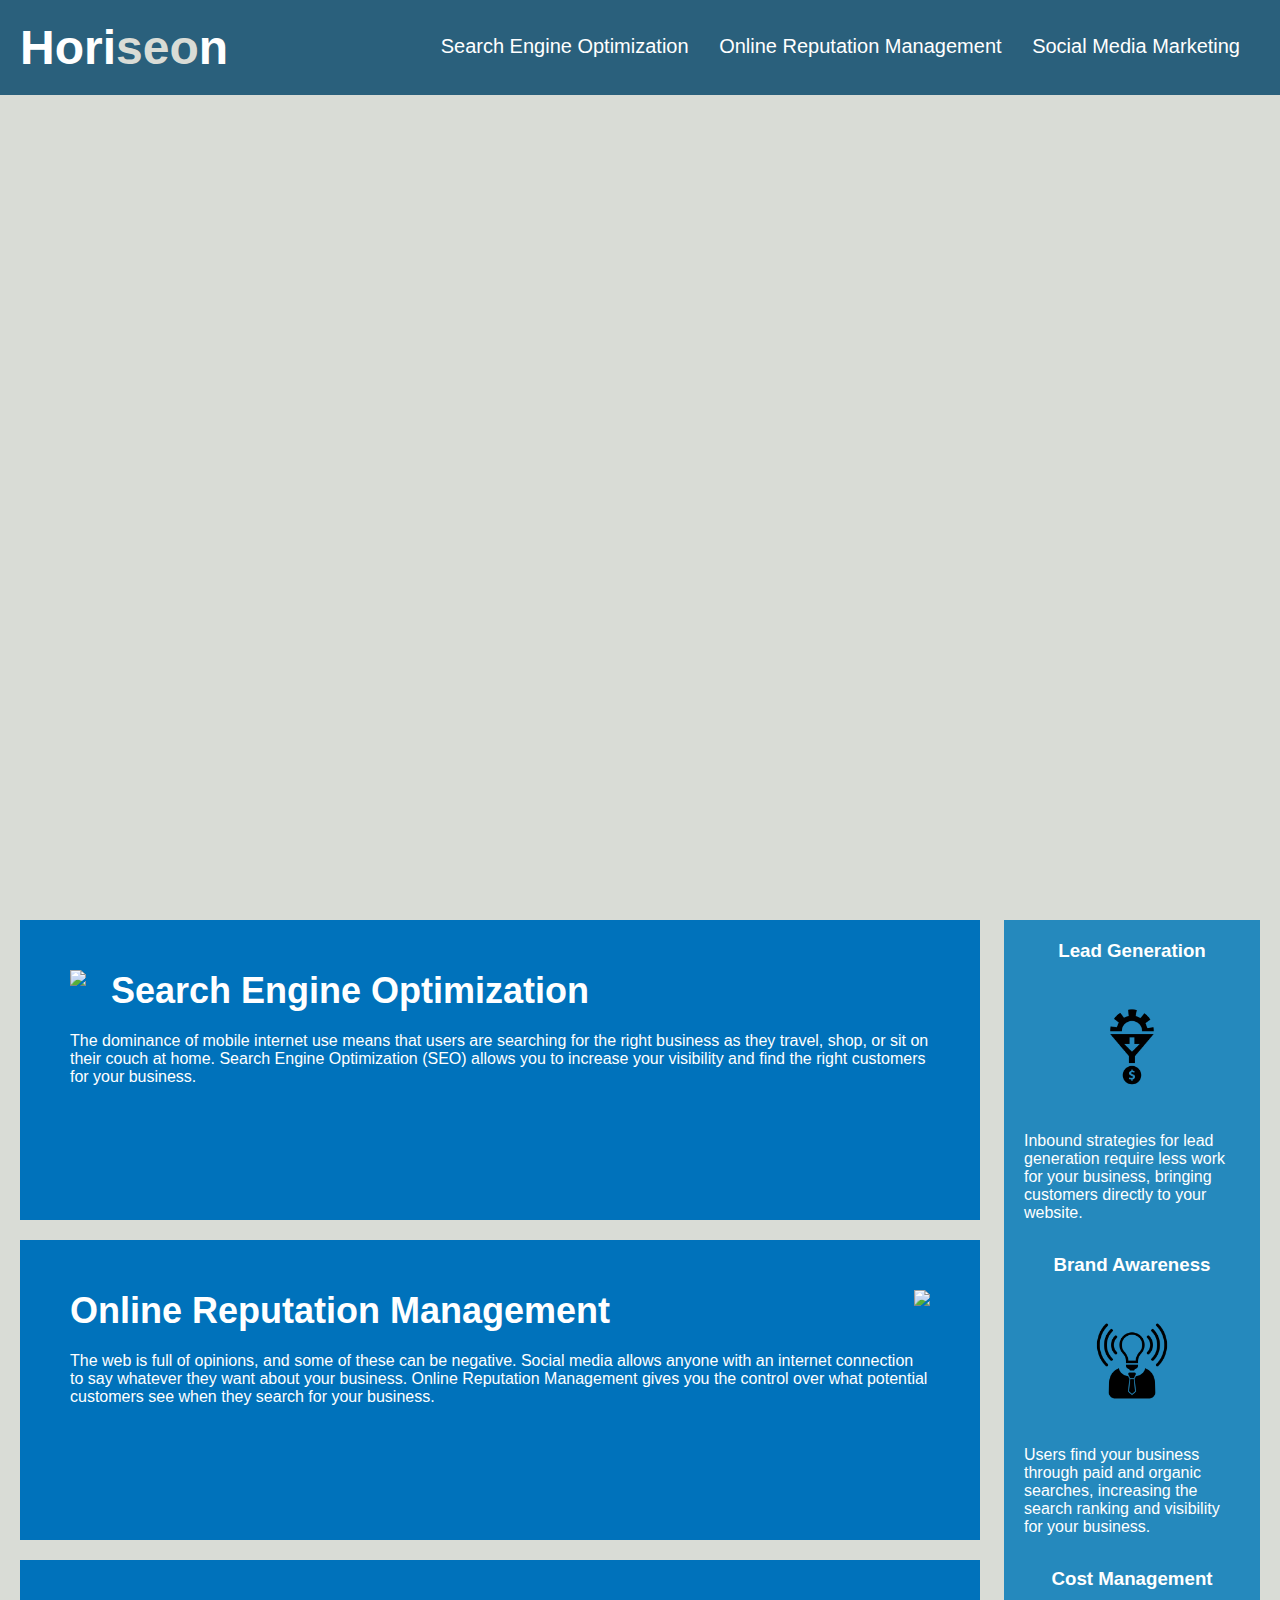
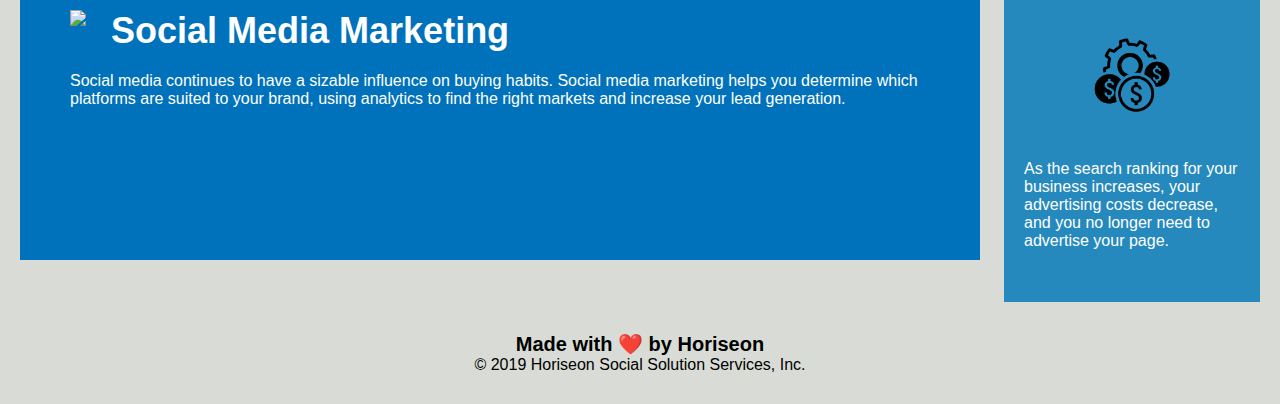
==== starter/index.html @ 7b311a81 "challenge-01-starter-code" ====
<!DOCTYPE html>
<html lang="en-gb">

<head>
    <meta charset="UTF-8" />
    <link rel="stylesheet" href="./assets/css/style.css">
    <title>website</title>
</head>

<body>
    <div class="header">
        <h1>Hori<span class="seo">seo</span>n</h1>
        <div>
            <ul>
                <li>
                    <a href="#search-engine-optimization">Search Engine Optimization</a>
                </li>
                <li>
                    <a href="#online-reputation-management">Online Reputation Management</a>
                </li>
                <li>
                    <a href="#social-media-marketing">Social Media Marketing</a>
                </li>
            </ul>
        </div>
    </div>
    <div class="hero"></div>
    <div class="content">
        <div class="search-engine-optimization">
            <img src="./assets/images/search-engine-optimization.jpg" class="float-left" />
            <h2>Search Engine Optimization</h2>
            <p>
                The dominance of mobile internet use means that users are searching for the right business as they travel, shop, or sit on their couch at home. Search Engine Optimization (SEO) allows you to increase your visibility and find the right customers for your business.
            </p>
        </div>
        <div id="online-reputation-management" class="online-reputation-management">
            <img src="./assets/images/online-reputation-management.jpg" class="float-right" />
            <h2>Online Reputation Management</h2>
            <p>
                The web is full of opinions, and some of these can be negative. Social media allows anyone with an internet connection to say whatever they want about your business. Online Reputation Management gives you the control over what potential customers see when they search for your business.
            </p>
        </div>
        <div id="social-media-marketing" class="social-media-marketing">
            <img src="./assets/images/social-media-marketing.jpg" class="float-left" />
            <h2>Social Media Marketing</h2>
            <p>
                Social media continues to have a sizable influence on buying habits. Social media marketing helps you determine which platforms are suited to your brand, using analytics to find the right markets and increase your lead generation.
            </p>
        </div>
    </div>
    <div class="benefits">
        <div class="benefit-lead">
            <h3>Lead Generation</h3>
            <img src="./assets/images/lead-generation.png" />
            <p>
                Inbound strategies for lead generation require less work for your business, bringing customers directly to your website.
            </p>
        </div>
        <div class="benefit-brand">
            <h3>Brand Awareness</h3>
            <img src="./assets/images/brand-awareness.png" />
            <p>
                Users find your business through paid and organic searches, increasing the search ranking and visibility for your business.
            </p>
        </div>
        <div class="benefit-cost">
            <h3>Cost Management</h3>
            <img src="./assets/images/cost-management.png"></img>
            <p>
                As the search ranking for your business increases, your advertising costs decrease, and you no longer need to advertise your page.
            </p>
        </div>
    </div>
    <div class="footer">
        <h2>Made with ❤️️ by Horiseon</h2>
        <p>
            &copy; 2019 Horiseon Social Solution Services, Inc.
        </p>
    </div>
</body>

</html>
---- starter/assets/css/style.css ----
* {
    box-sizing: border-box;
    padding: 0;
    margin: 0;
}

body {
    background-color: #d9dcd6;
}

.header {
    padding: 20px;
    font-family: 'Trebuchet MS', 'Lucida Sans Unicode', 'Lucida Grande', 'Lucida Sans', Arial, sans-serif;
    background-color: #2a607c;
    color: #ffffff;
}

.header h1 {
    display: inline-block;
    font-size: 48px;
}

.header h1 .seo {
    color: #d9dcd6;
}

.header div {
    padding-top: 15px;
    margin-right: 20px;
    float: right;
    font-family: 'Gill Sans', 'Gill Sans MT', Calibri, 'Trebuchet MS', sans-serif;
    font-size: 20px;
}

.header div ul {
    list-style-type: none;
}

.header div ul li {
    display: inline-block;
    margin-left: 25px;
}

a {
    color: #ffffff;
    text-decoration: none;
}

p {
    font-size: 16px;
}

.hero {
    height: 800px;
    width: 100%;
    margin-bottom: 25px;
    background-image: url("../images/digital-marketing-meeting.jpg");
    background-size: cover;
    background-position: center;
}

.float-left {
    float: left;
    margin-right: 25px;
}

.float-right {
    float: right;
    margin-left: 25px;
}

.content {
    width: 75%;
    display: inline-block;
    margin-left: 20px;
}

.benefits {
    margin-right: 20px;
    padding: 20px;
    clear: both;
    float: right;
    width: 20%;
    height: 100%;
    font-family: 'Gill Sans', 'Gill Sans MT', Calibri, 'Trebuchet MS', sans-serif;
    background-color: #2589bd;
}

.benefit-lead {
    margin-bottom: 32px;
    color: #ffffff;
}

.benefit-brand {
    margin-bottom: 32px;
    color: #ffffff;
}

.benefit-cost {
    margin-bottom: 32px;
    color: #ffffff;
}

.benefit-lead h3 {
    margin-bottom: 10px;
    text-align: center;
}

.benefit-brand h3 {
    margin-bottom: 10px;
    text-align: center;
}

.benefit-cost h3 {
    margin-bottom: 10px;
    text-align: center;
}

.benefit-lead img {
    display: block;
    margin: 10px auto;
    max-width: 150px;
}

.benefit-brand img {
    display: block;
    margin: 10px auto;
    max-width: 150px;
}

.benefit-cost img {
    display: block;
    margin: 10px auto;
    max-width: 150px;
}

.search-engine-optimization {
    margin-bottom: 20px;
    padding: 50px;
    height: 300px;
    font-family: 'Gill Sans', 'Gill Sans MT', Calibri, 'Trebuchet MS', sans-serif;
    background-color: #0072bb;
    color: #ffffff;
}

.online-reputation-management {
    margin-bottom: 20px;
    padding: 50px;
    height: 300px;
    font-family: 'Gill Sans', 'Gill Sans MT', Calibri, 'Trebuchet MS', sans-serif;
    background-color: #0072bb;
    color: #ffffff;
}

.social-media-marketing {
    margin-bottom: 20px;
    padding: 50px;
    height: 300px;
    font-family: 'Gill Sans', 'Gill Sans MT', Calibri, 'Trebuchet MS', sans-serif;
    background-color: #0072bb;
    color: #ffffff;
}

.search-engine-optimization img {
    max-height: 200px;
}

.online-reputation-management img {
    max-height: 200px;
}

.social-media-marketing img {
    max-height: 200px;
}

.search-engine-optimization h2 {
    margin-bottom: 20px;
    font-size: 36px;
}

.online-reputation-management h2 {
    margin-bottom: 20px;
    font-size: 36px;
}

.social-media-marketing h2 {
    margin-bottom: 20px;
    font-size: 36px;
}

.footer {
    padding: 30px;
    clear: both;
    font-family: 'Trebuchet MS', 'Lucida Sans Unicode', 'Lucida Grande', 'Lucida Sans', Arial, sans-serif;
    text-align: center;
}

.footer h2 {
    font-size: 20px;
}
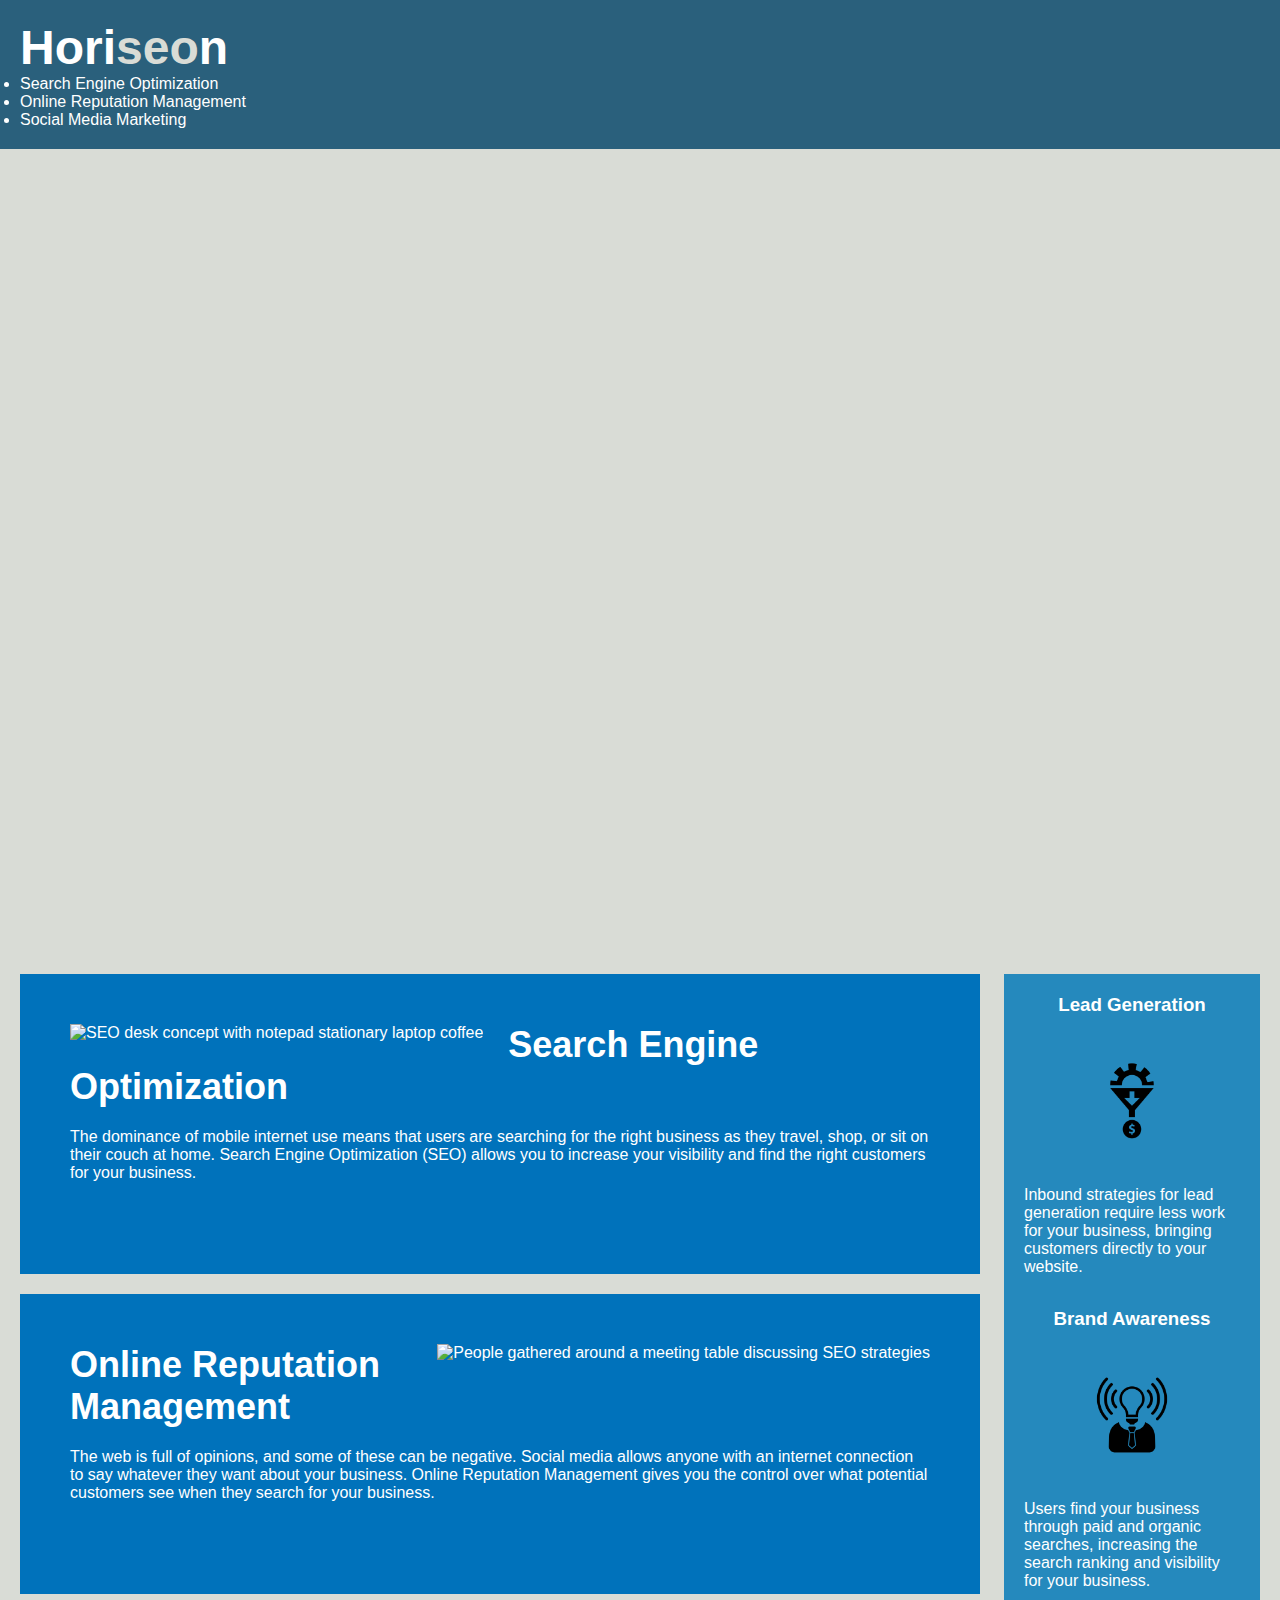
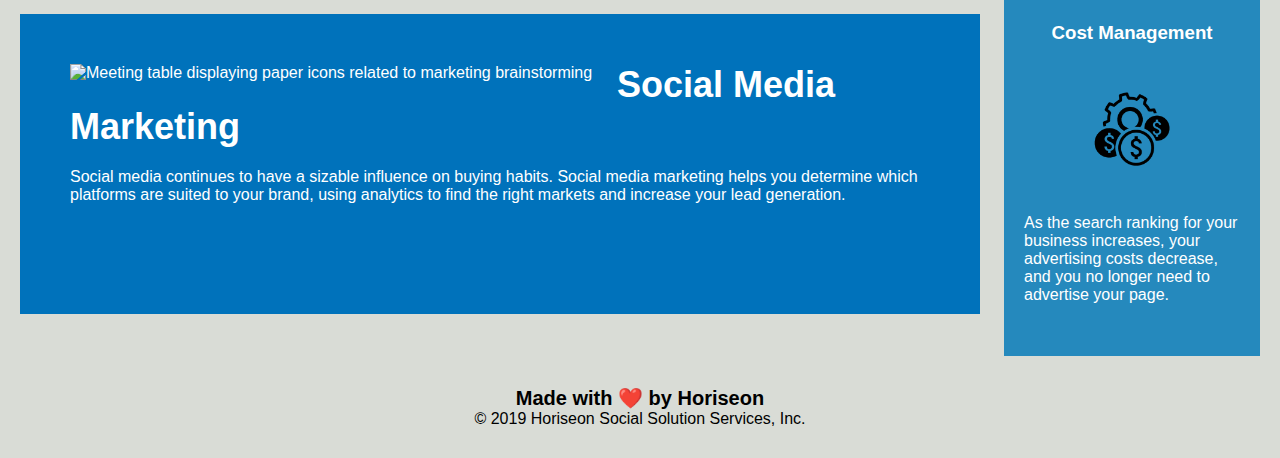
==== commit 6f0c1584: "alt-tags added to images" ====
--- a/starter/index.html
+++ b/starter/index.html
@@ -1,17 +1,23 @@
-<!DOCTYPE html>
-<html lang="en-gb">
+<!-- Tell the browser that this is a HTML document -->
+<!DOCTYPE html> 
+<!--  language of the page-->
+<html lang="en-gb"> 
 
-<head>
-    <meta charset="UTF-8" />
-    <link rel="stylesheet" href="./assets/css/style.css">
-    <title>website</title>
+<!-- Head tag holds information browsers and search enginers need to know more about it -->
+<head><!--  Text format of the page-->
+    <meta charset="UTF-8" /> 
+    <link rel="stylesheet" href="./assets/css/style.css"> <!-- external link to the CSS -->
+    <title>Horiseon</title> <!-- title of the webpage -->
 </head>
-
+<!-- Body of the HTML that the user will see  -->
 <body>
-    <div class="header">
+    <!-- semantic s tag 'section' containing a section of the page of the page containing -->
+    <section class="header">
+        <!-- H1 heading tag is the largest tag out of the 6 -->
         <h1>Hori<span class="seo">seo</span>n</h1>
-        <div>
-            <ul>
+        <section>
+            <!-- unordered list -->
+            <ul><!-- list items -->
                 <li>
                     <a href="#search-engine-optimization">Search Engine Optimization</a>
                 </li>
@@ -22,61 +28,61 @@
                     <a href="#social-media-marketing">Social Media Marketing</a>
                 </li>
             </ul>
-        </div>
-    </div>
-    <div class="hero"></div>
-    <div class="content">
-        <div class="search-engine-optimization">
-            <img src="./assets/images/search-engine-optimization.jpg" class="float-left" />
+        </section>
+    </section>
+    <section class="hero"></section>
+    <section class="content">
+        <section class="search-engine-optimization">
+            <img src="./assets/images/search-engine-optimization.jpg" alt="SEO desk concept with notepad stationary laptop coffee" class="float-left" />
             <h2>Search Engine Optimization</h2>
             <p>
                 The dominance of mobile internet use means that users are searching for the right business as they travel, shop, or sit on their couch at home. Search Engine Optimization (SEO) allows you to increase your visibility and find the right customers for your business.
             </p>
-        </div>
-        <div id="online-reputation-management" class="online-reputation-management">
-            <img src="./assets/images/online-reputation-management.jpg" class="float-right" />
+        </section>
+        <section id="online-reputation-management" class="online-reputation-management">
+            <img src="./assets/images/online-reputation-management.jpg" alt="People gathered around a meeting table discussing SEO strategies" class="float-right" />
             <h2>Online Reputation Management</h2>
             <p>
                 The web is full of opinions, and some of these can be negative. Social media allows anyone with an internet connection to say whatever they want about your business. Online Reputation Management gives you the control over what potential customers see when they search for your business.
             </p>
-        </div>
-        <div id="social-media-marketing" class="social-media-marketing">
-            <img src="./assets/images/social-media-marketing.jpg" class="float-left" />
+        </section>
+        <section id="social-media-marketing" class="social-media-marketing">
+            <img src="./assets/images/social-media-marketing.jpg" alt="Meeting table displaying paper icons related to marketing brainstorming" class="float-left" />
             <h2>Social Media Marketing</h2>
             <p>
                 Social media continues to have a sizable influence on buying habits. Social media marketing helps you determine which platforms are suited to your brand, using analytics to find the right markets and increase your lead generation.
             </p>
-        </div>
-    </div>
-    <div class="benefits">
-        <div class="benefit-lead">
+        </section>
+    </section>
+    <section class="benefits">
+        <section class="benefit-lead">
             <h3>Lead Generation</h3>
-            <img src="./assets/images/lead-generation.png" />
+            <img src="./assets/images/lead-generation.png" alt="lead generation icon"/>
             <p>
                 Inbound strategies for lead generation require less work for your business, bringing customers directly to your website.
             </p>
-        </div>
-        <div class="benefit-brand">
+        </section>
+        <section class="benefit-brand">
             <h3>Brand Awareness</h3>
-            <img src="./assets/images/brand-awareness.png" />
+            <img src="./assets/images/brand-awareness.png" alt="Brand awareness icon" />
             <p>
                 Users find your business through paid and organic searches, increasing the search ranking and visibility for your business.
             </p>
-        </div>
-        <div class="benefit-cost">
+        </section>
+        <section class="benefit-cost">
             <h3>Cost Management</h3>
-            <img src="./assets/images/cost-management.png"></img>
+            <img src="./assets/images/cost-management.png" alt="cost Management icon">
             <p>
                 As the search ranking for your business increases, your advertising costs decrease, and you no longer need to advertise your page.
             </p>
-        </div>
-    </div>
-    <div class="footer">
+        </section>
+    </section>
+    <section class="footer">
         <h2>Made with ❤️️ by Horiseon</h2>
         <p>
             &copy; 2019 Horiseon Social Solution Services, Inc.
         </p>
-    </div>
+    </section>
 </body>
 
 </html>
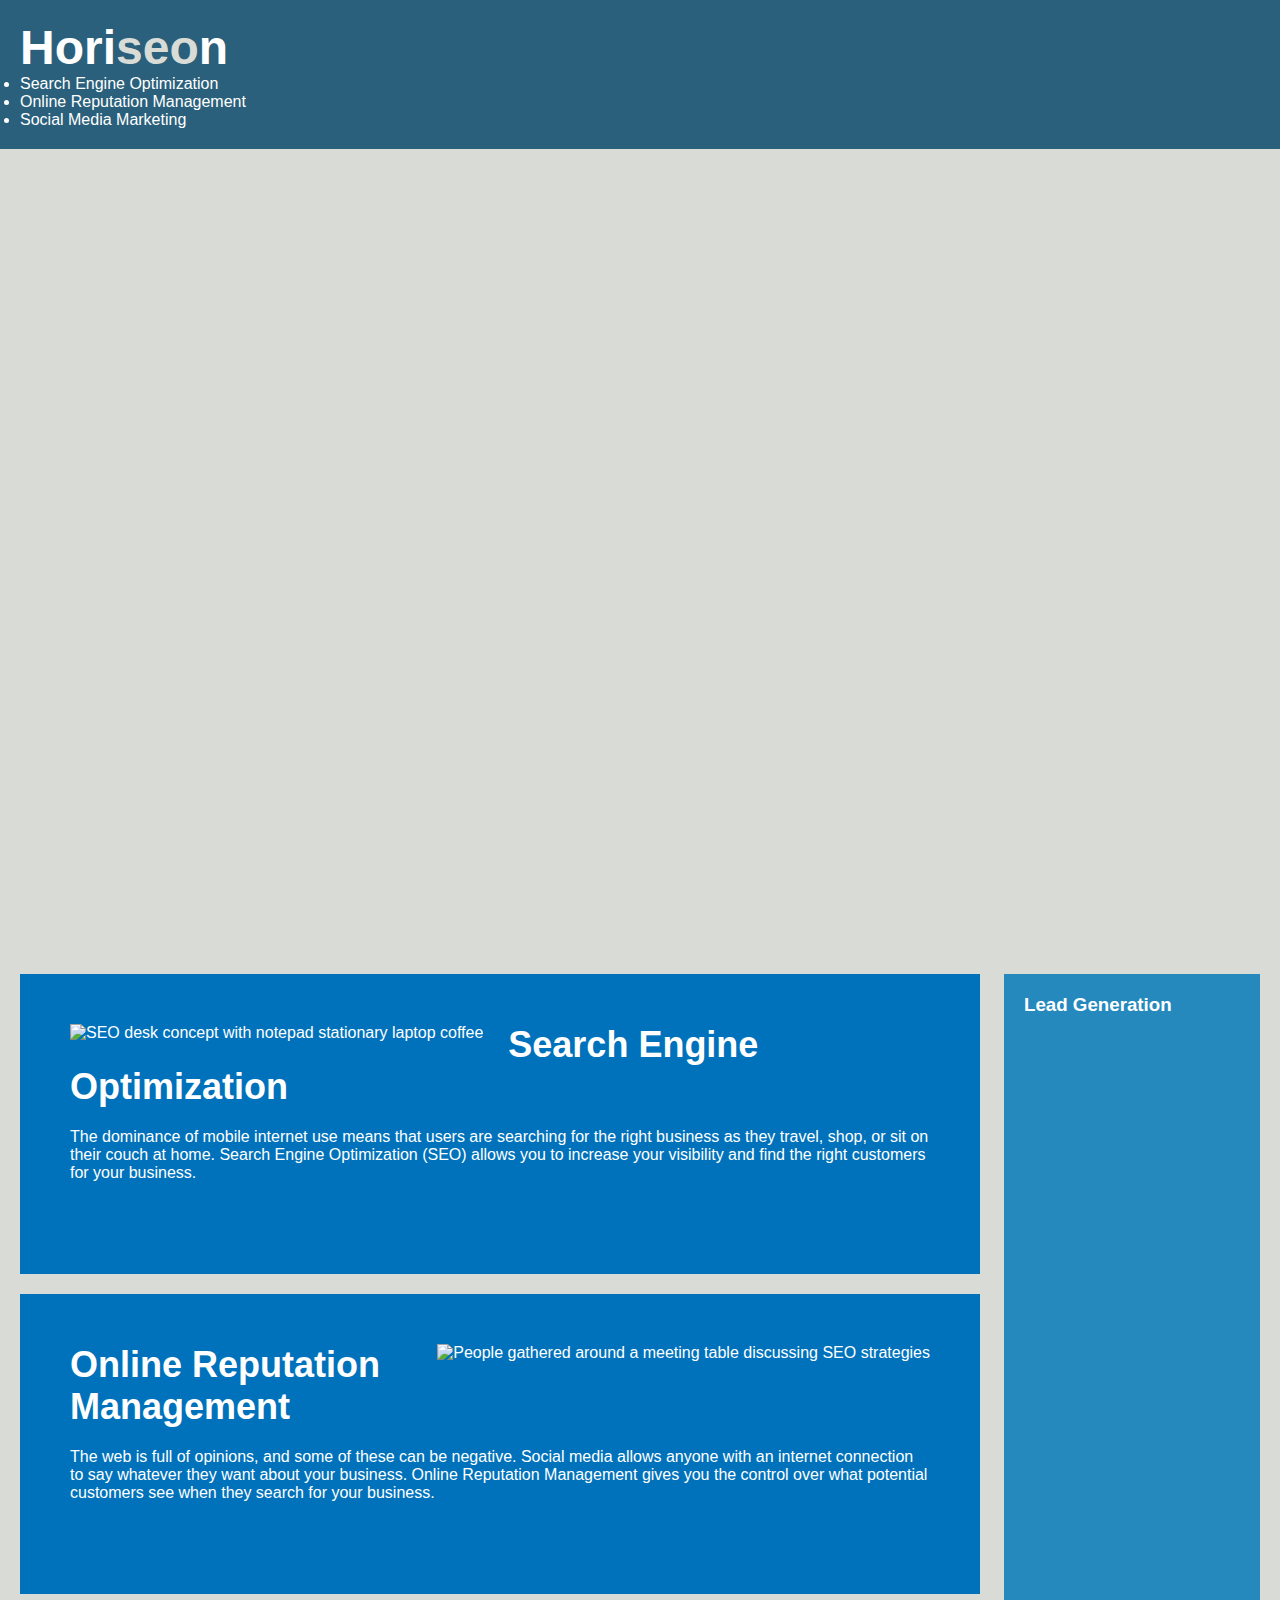
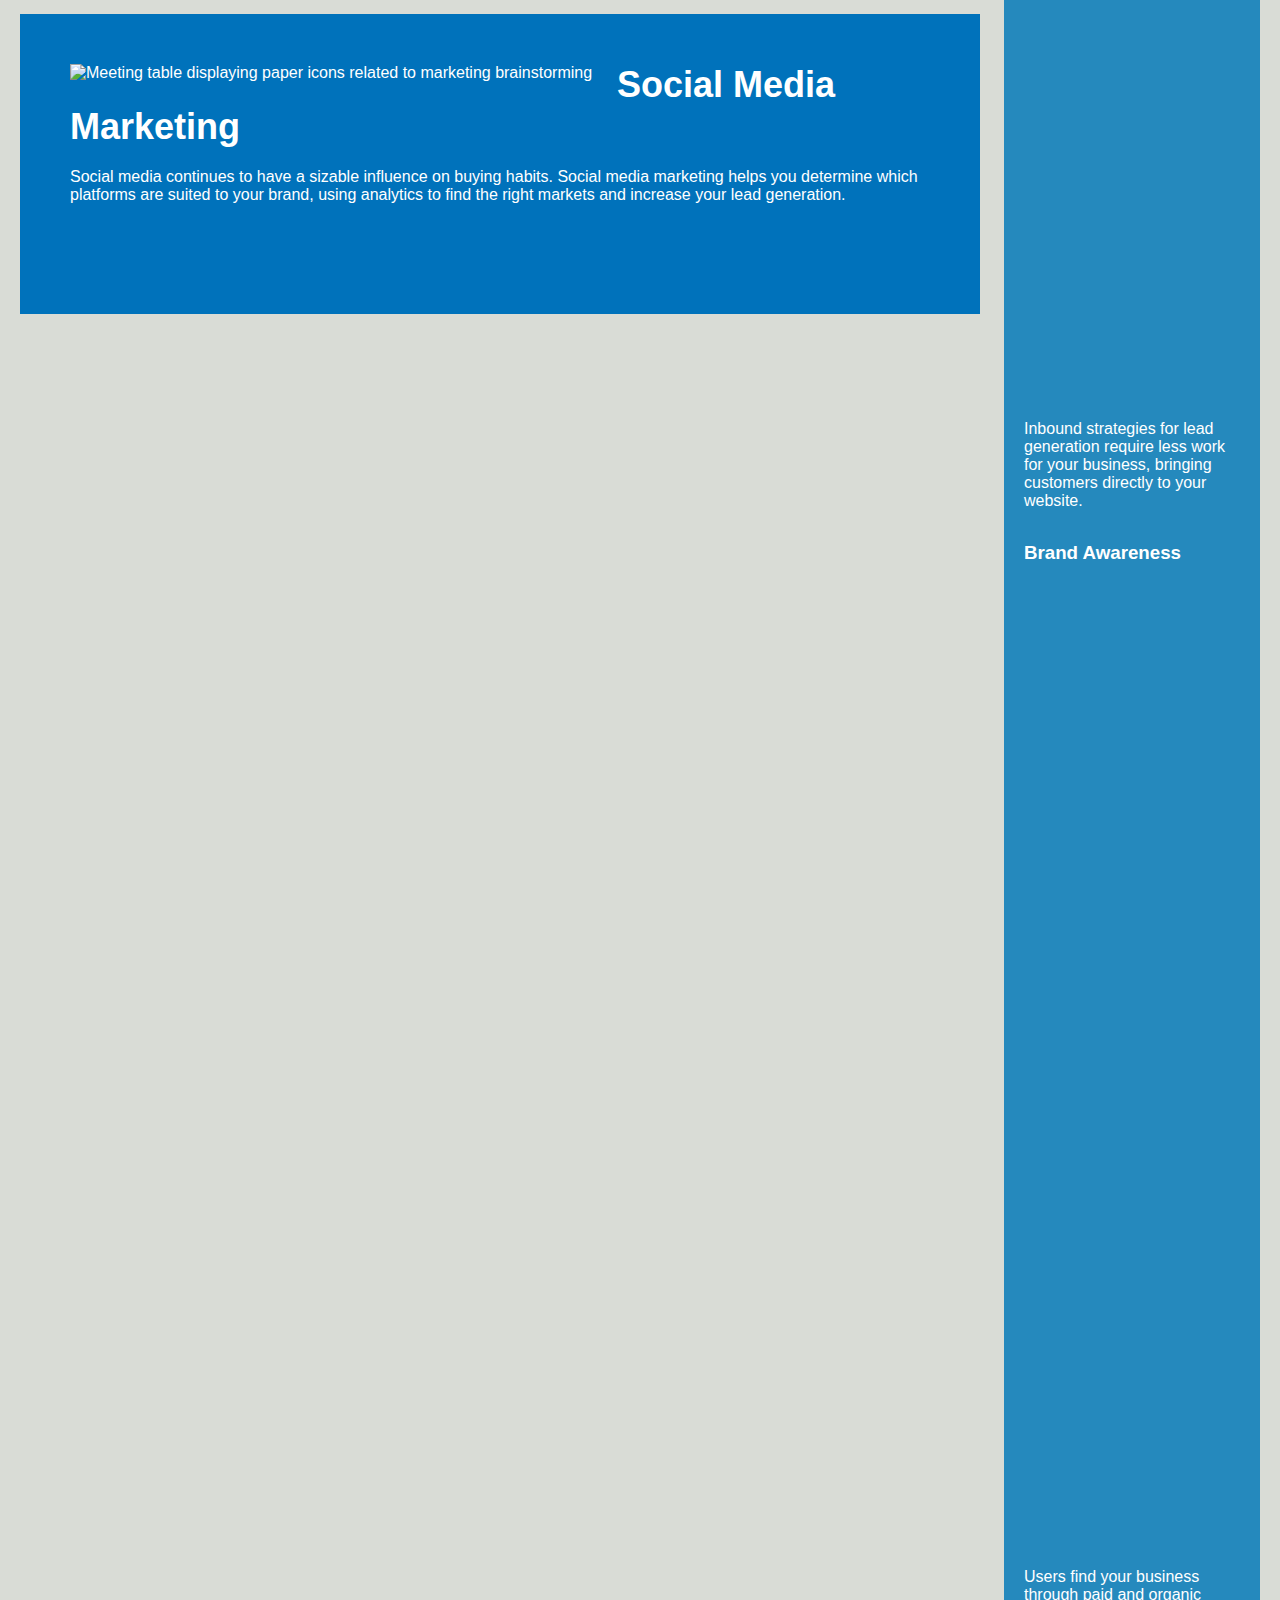
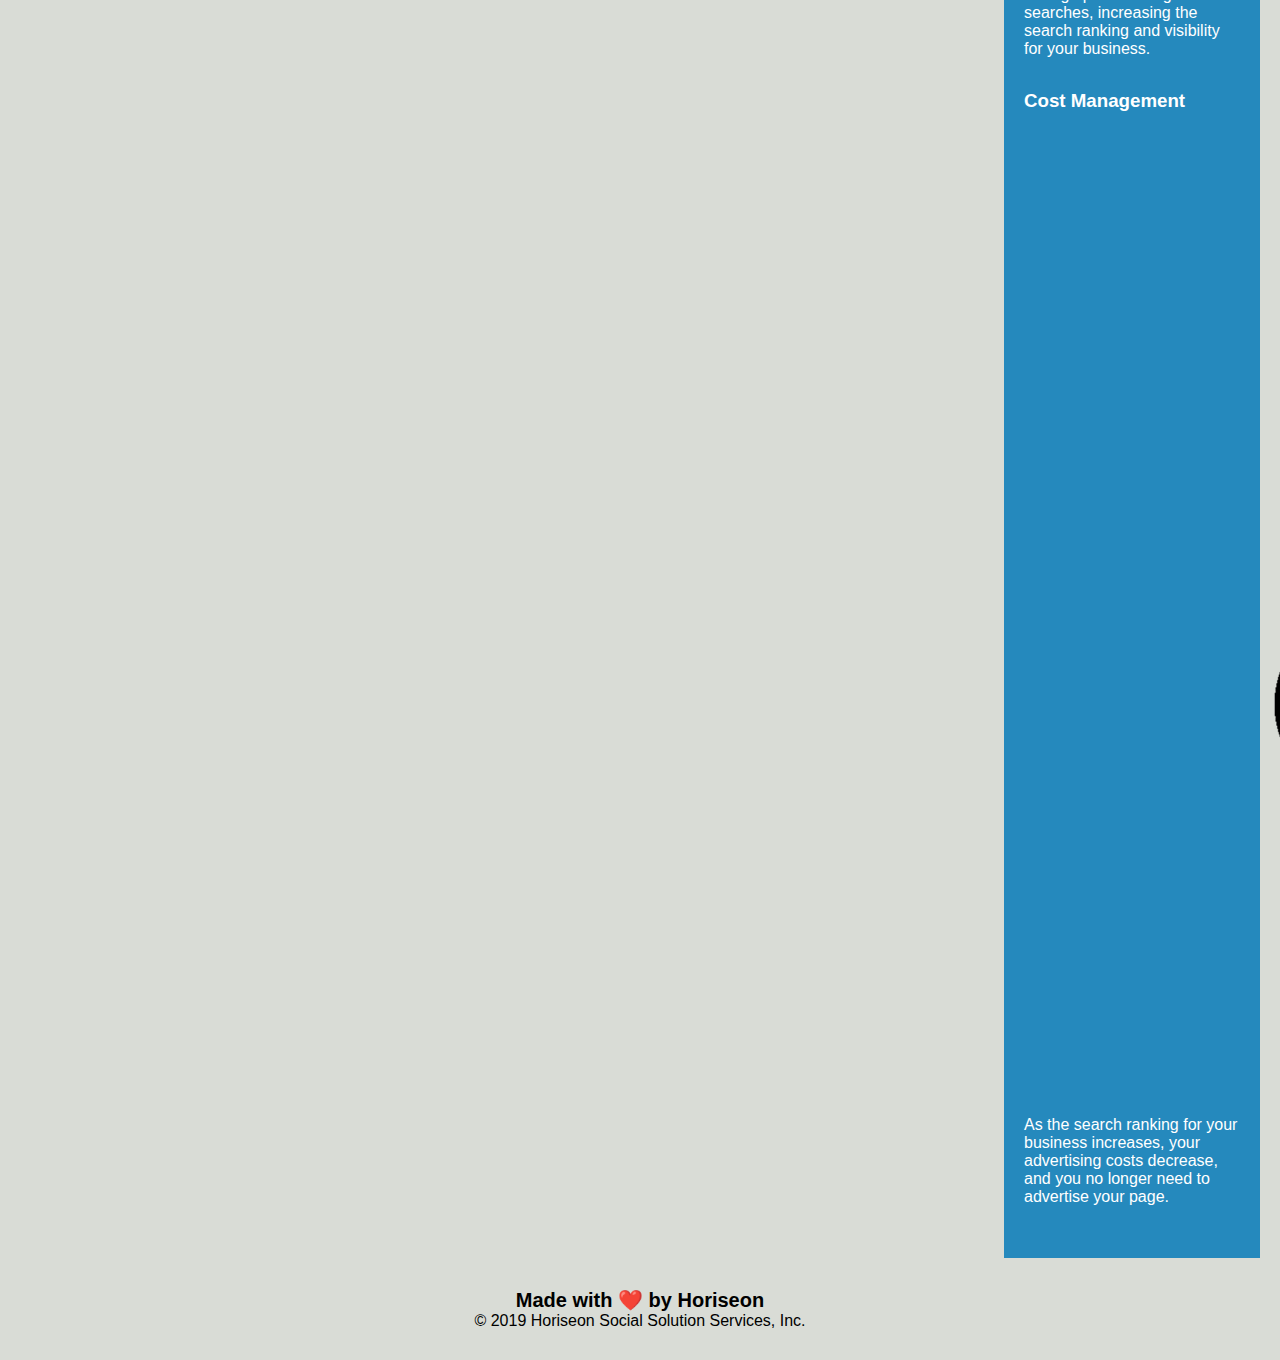
==== commit dd2c92c2: "CSS consolidated Benefit lead-brand-cost" ====
--- a/starter/index.html
+++ b/starter/index.html
@@ -55,21 +55,21 @@
         </section>
     </section>
     <section class="benefits">
-        <section class="benefit-lead">
+        <section class="benefit-section">
             <h3>Lead Generation</h3>
             <img src="./assets/images/lead-generation.png" alt="lead generation icon"/>
             <p>
                 Inbound strategies for lead generation require less work for your business, bringing customers directly to your website.
             </p>
         </section>
-        <section class="benefit-brand">
+        <section class="benefit-section">
             <h3>Brand Awareness</h3>
             <img src="./assets/images/brand-awareness.png" alt="Brand awareness icon" />
             <p>
                 Users find your business through paid and organic searches, increasing the search ranking and visibility for your business.
             </p>
         </section>
-        <section class="benefit-cost">
+        <section class="benefit-section">
             <h3>Cost Management</h3>
             <img src="./assets/images/cost-management.png" alt="cost Management icon">
             <p>
--- a/starter/assets/css/style.css
+++ b/starter/assets/css/style.css
@@ -86,7 +86,13 @@
     background-color: #2589bd;
 }
 
-.benefit-lead {
+.benefit-section
+{
+    margin-bottom: 32px;
+    color: #ffffff; 
+}
+
+/* .benefit-lead {
     margin-bottom: 32px;
     color: #ffffff;
 }
@@ -98,7 +104,7 @@
 
 .benefit-cost {
     margin-bottom: 32px;
-    color: #ffffff;
+    color: #ffffff; */
 }
 
 .benefit-lead h3 {
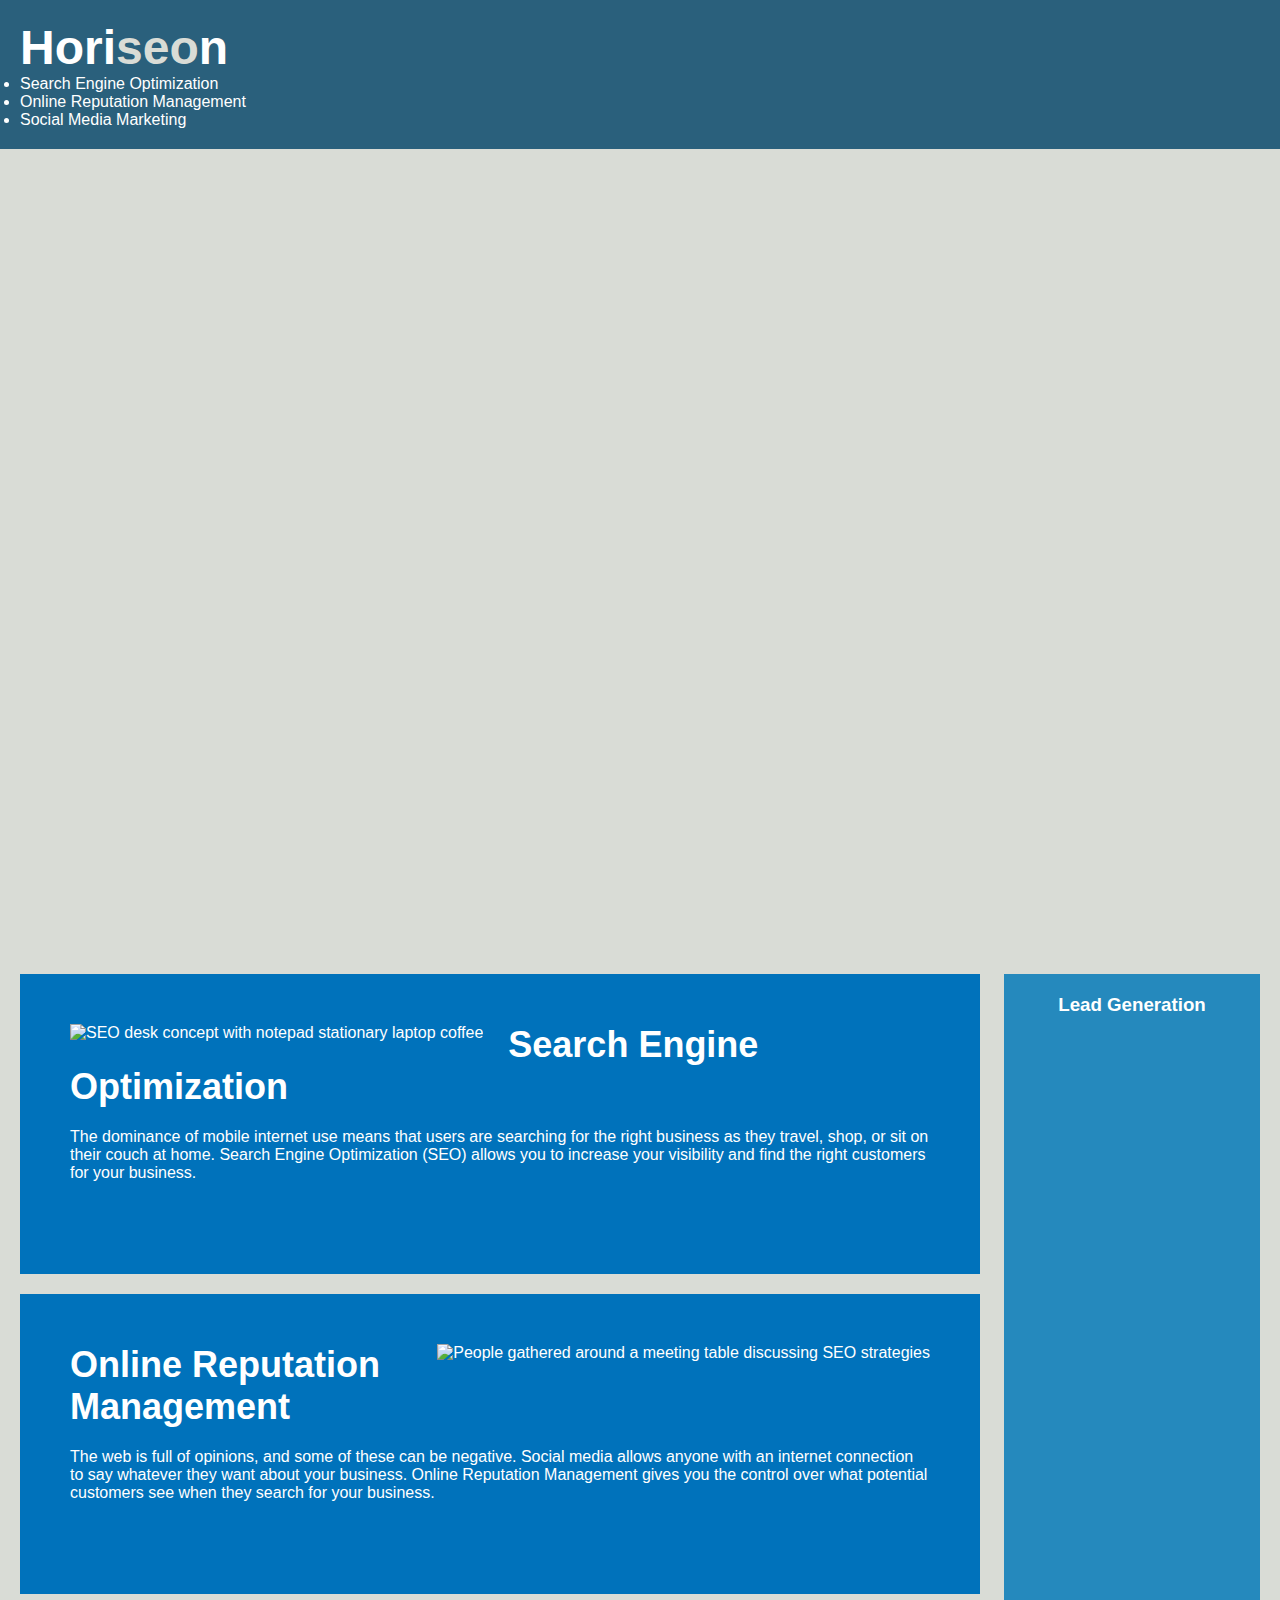
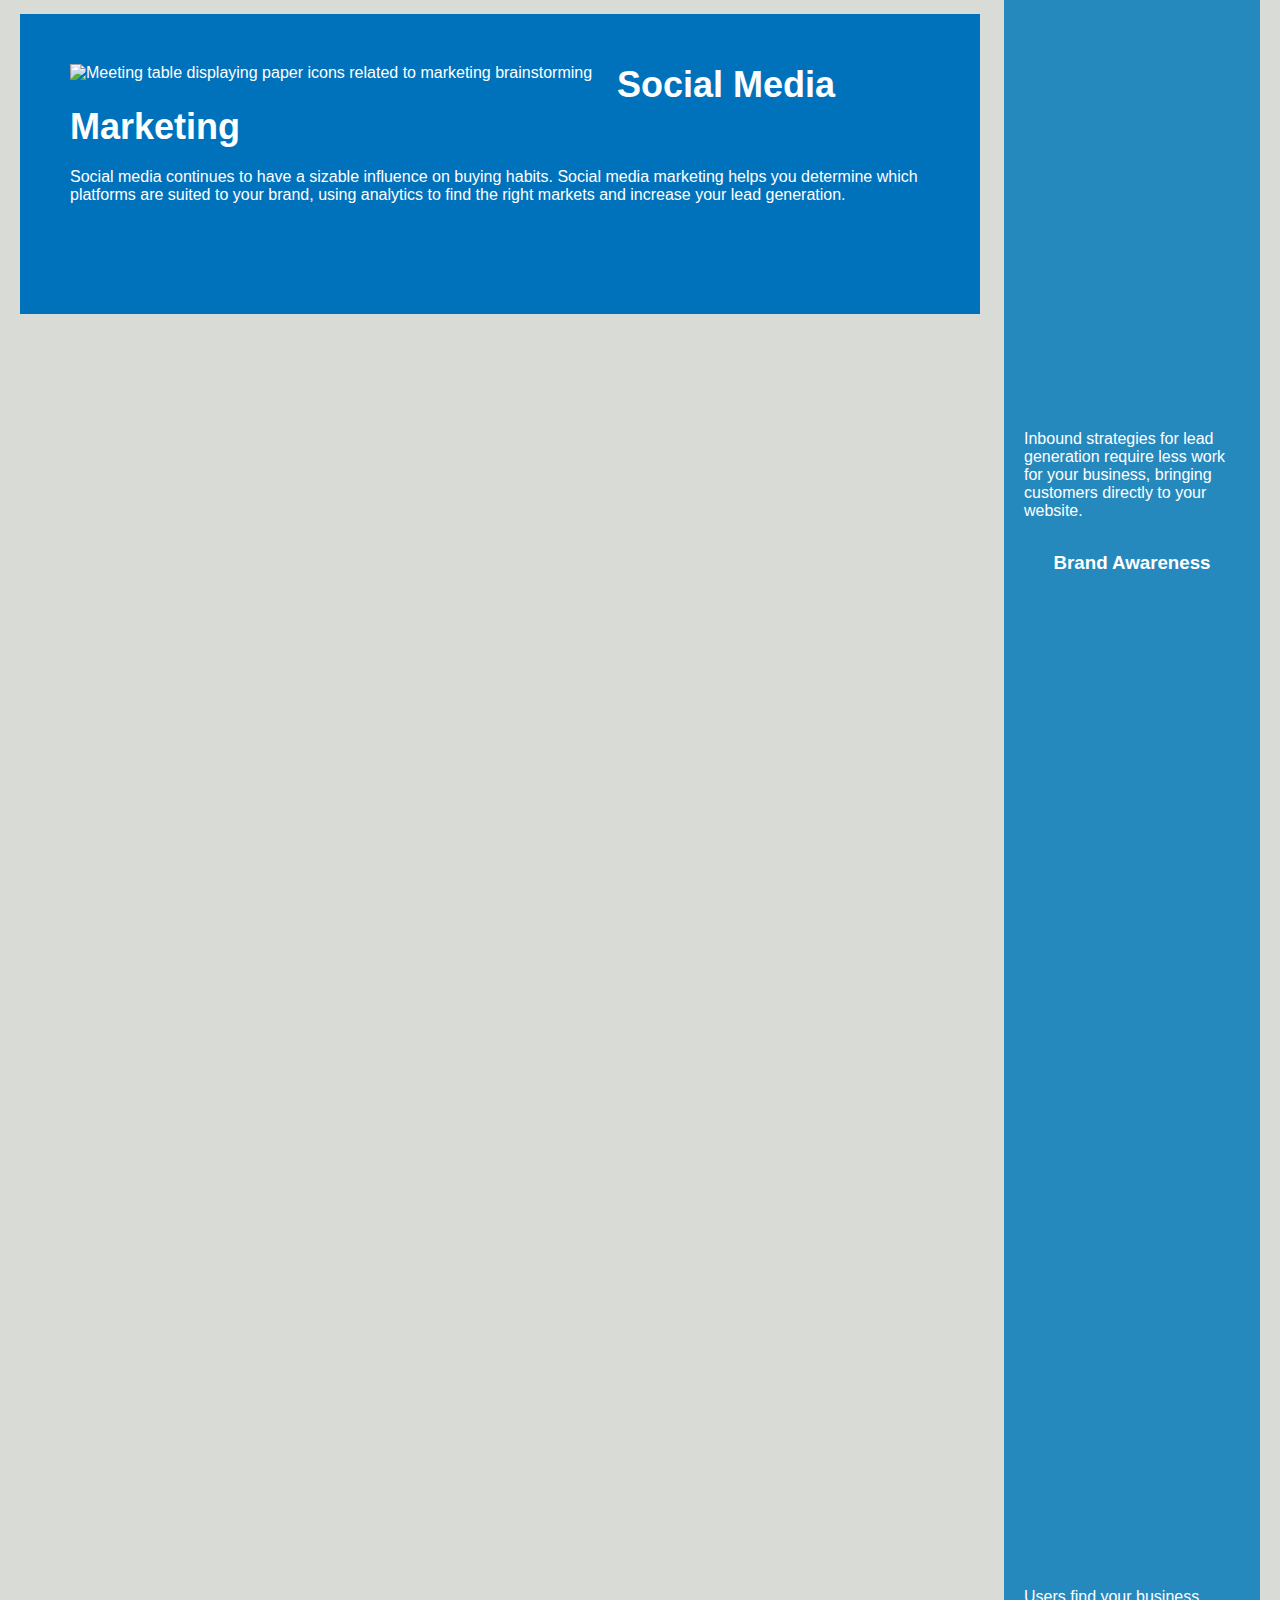
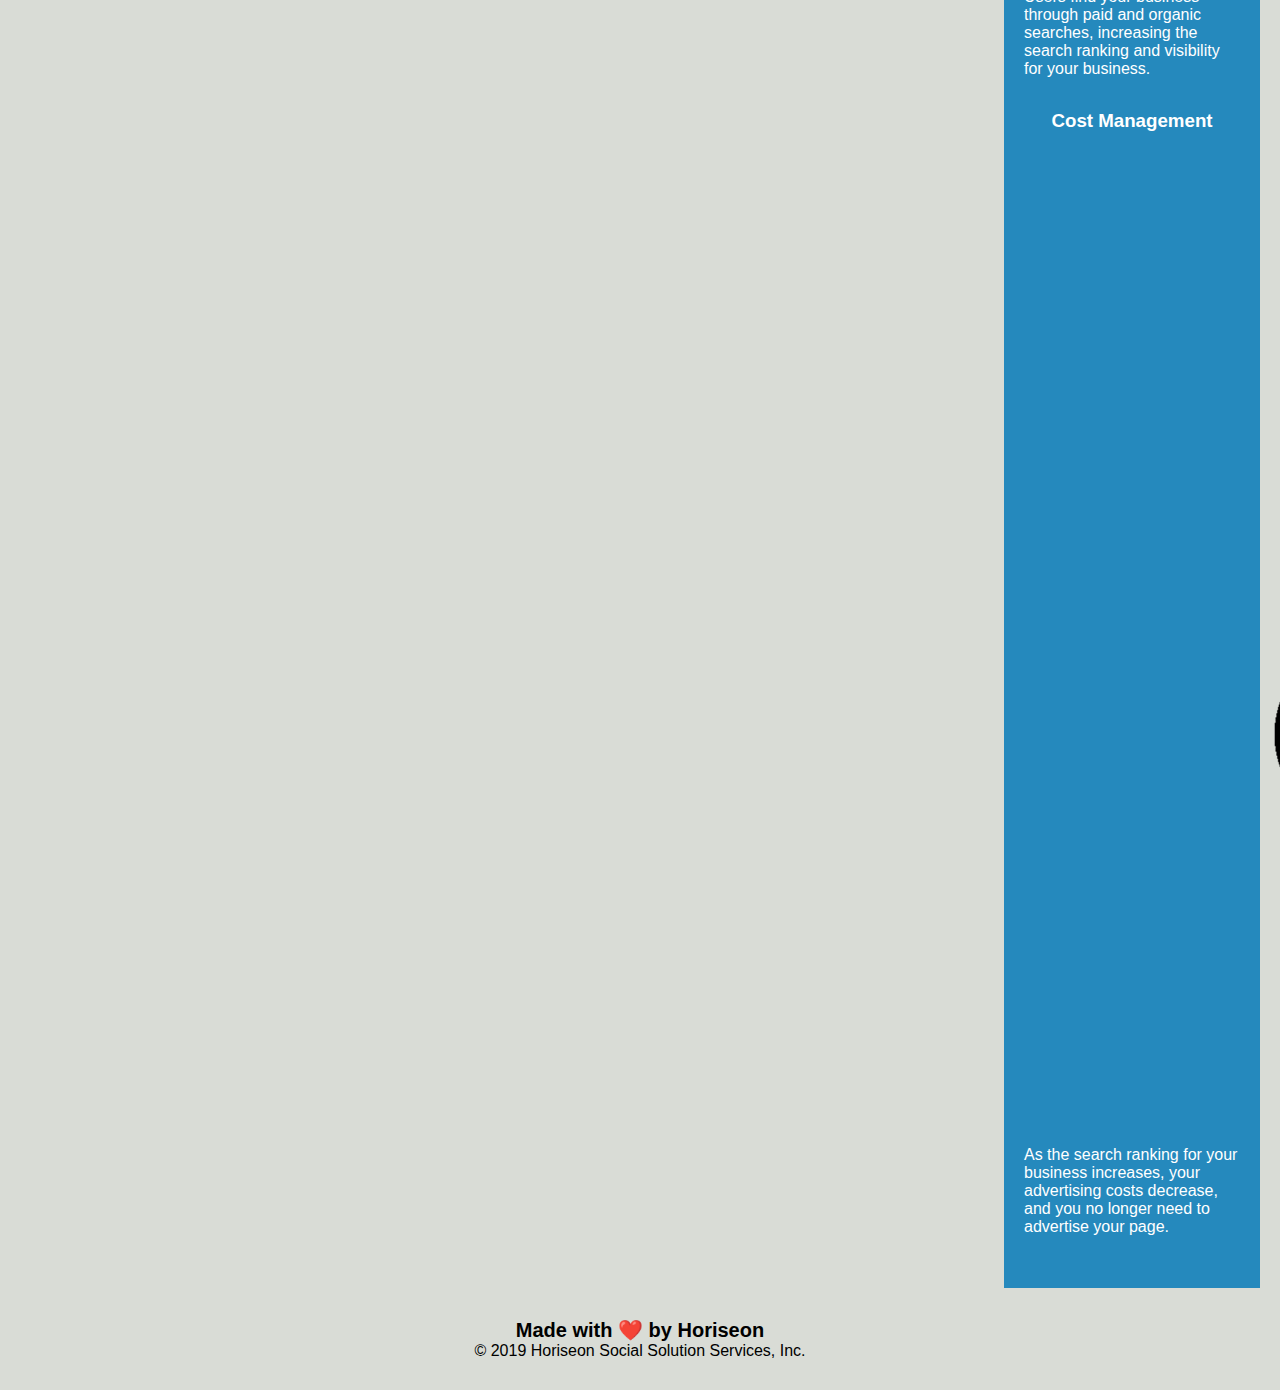
==== commit f77affd7: "CSS consolidated Benefit lead-brand-cost headers" ====
--- a/starter/index.html
+++ b/starter/index.html
@@ -55,21 +55,21 @@
         </section>
     </section>
     <section class="benefits">
-        <section class="benefit-section">
+        <section class="benefit-lead-brand-cost">
             <h3>Lead Generation</h3>
             <img src="./assets/images/lead-generation.png" alt="lead generation icon"/>
             <p>
                 Inbound strategies for lead generation require less work for your business, bringing customers directly to your website.
             </p>
         </section>
-        <section class="benefit-section">
+        <section class="benefit-lead-brand-cost">
             <h3>Brand Awareness</h3>
             <img src="./assets/images/brand-awareness.png" alt="Brand awareness icon" />
             <p>
                 Users find your business through paid and organic searches, increasing the search ranking and visibility for your business.
             </p>
         </section>
-        <section class="benefit-section">
+        <section class="benefit-lead-brand-cost">
             <h3>Cost Management</h3>
             <img src="./assets/images/cost-management.png" alt="cost Management icon">
             <p>
@@ -77,12 +77,12 @@
             </p>
         </section>
     </section>
-    <section class="footer">
+    <footer class="footer">
         <h2>Made with ❤️️ by Horiseon</h2>
         <p>
             &copy; 2019 Horiseon Social Solution Services, Inc.
         </p>
-    </section>
+    </footer>
 </body>
 
 </html>
--- a/starter/assets/css/style.css
+++ b/starter/assets/css/style.css
@@ -86,13 +86,13 @@
     background-color: #2589bd;
 }
 
-.benefit-section
+.benefit-lead-brand-cost
 {
     margin-bottom: 32px;
     color: #ffffff; 
-}
-
-/* .benefit-lead {
+} 
+
+ /* .benefit-lead {
     margin-bottom: 32px;
     color: #ffffff;
 }
@@ -104,10 +104,17 @@
 
 .benefit-cost {
     margin-bottom: 32px;
-    color: #ffffff; */
-}
-
-.benefit-lead h3 {
+    color: #ffffff;
+} */
+
+
+.benefit-lead-brand-cost h3 {
+    margin-bottom: 10px;
+    text-align: center;
+}
+
+
+/* .benefit-lead h3 {
     margin-bottom: 10px;
     text-align: center;
 }
@@ -120,6 +127,10 @@
 .benefit-cost h3 {
     margin-bottom: 10px;
     text-align: center;
+} */
+
+.benefit-lead-brand-cost{
+    
 }
 
 .benefit-lead img {
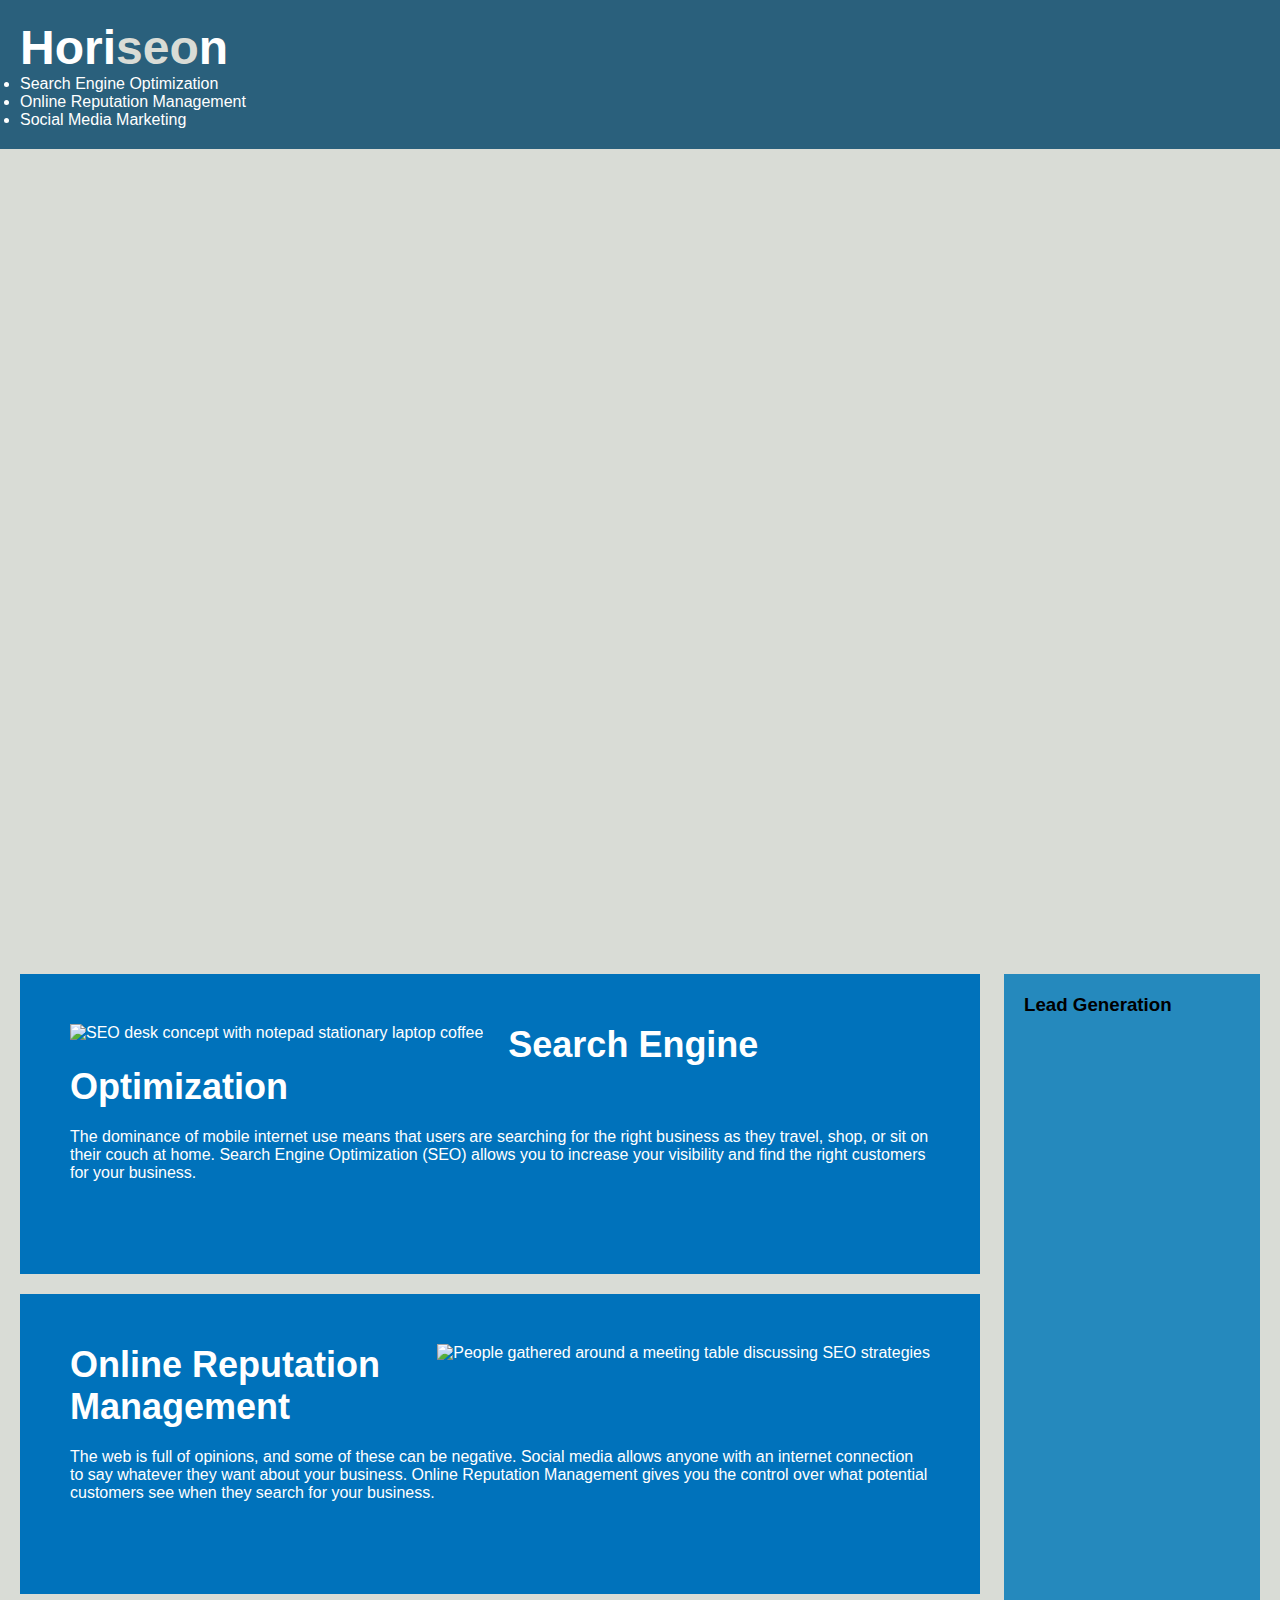
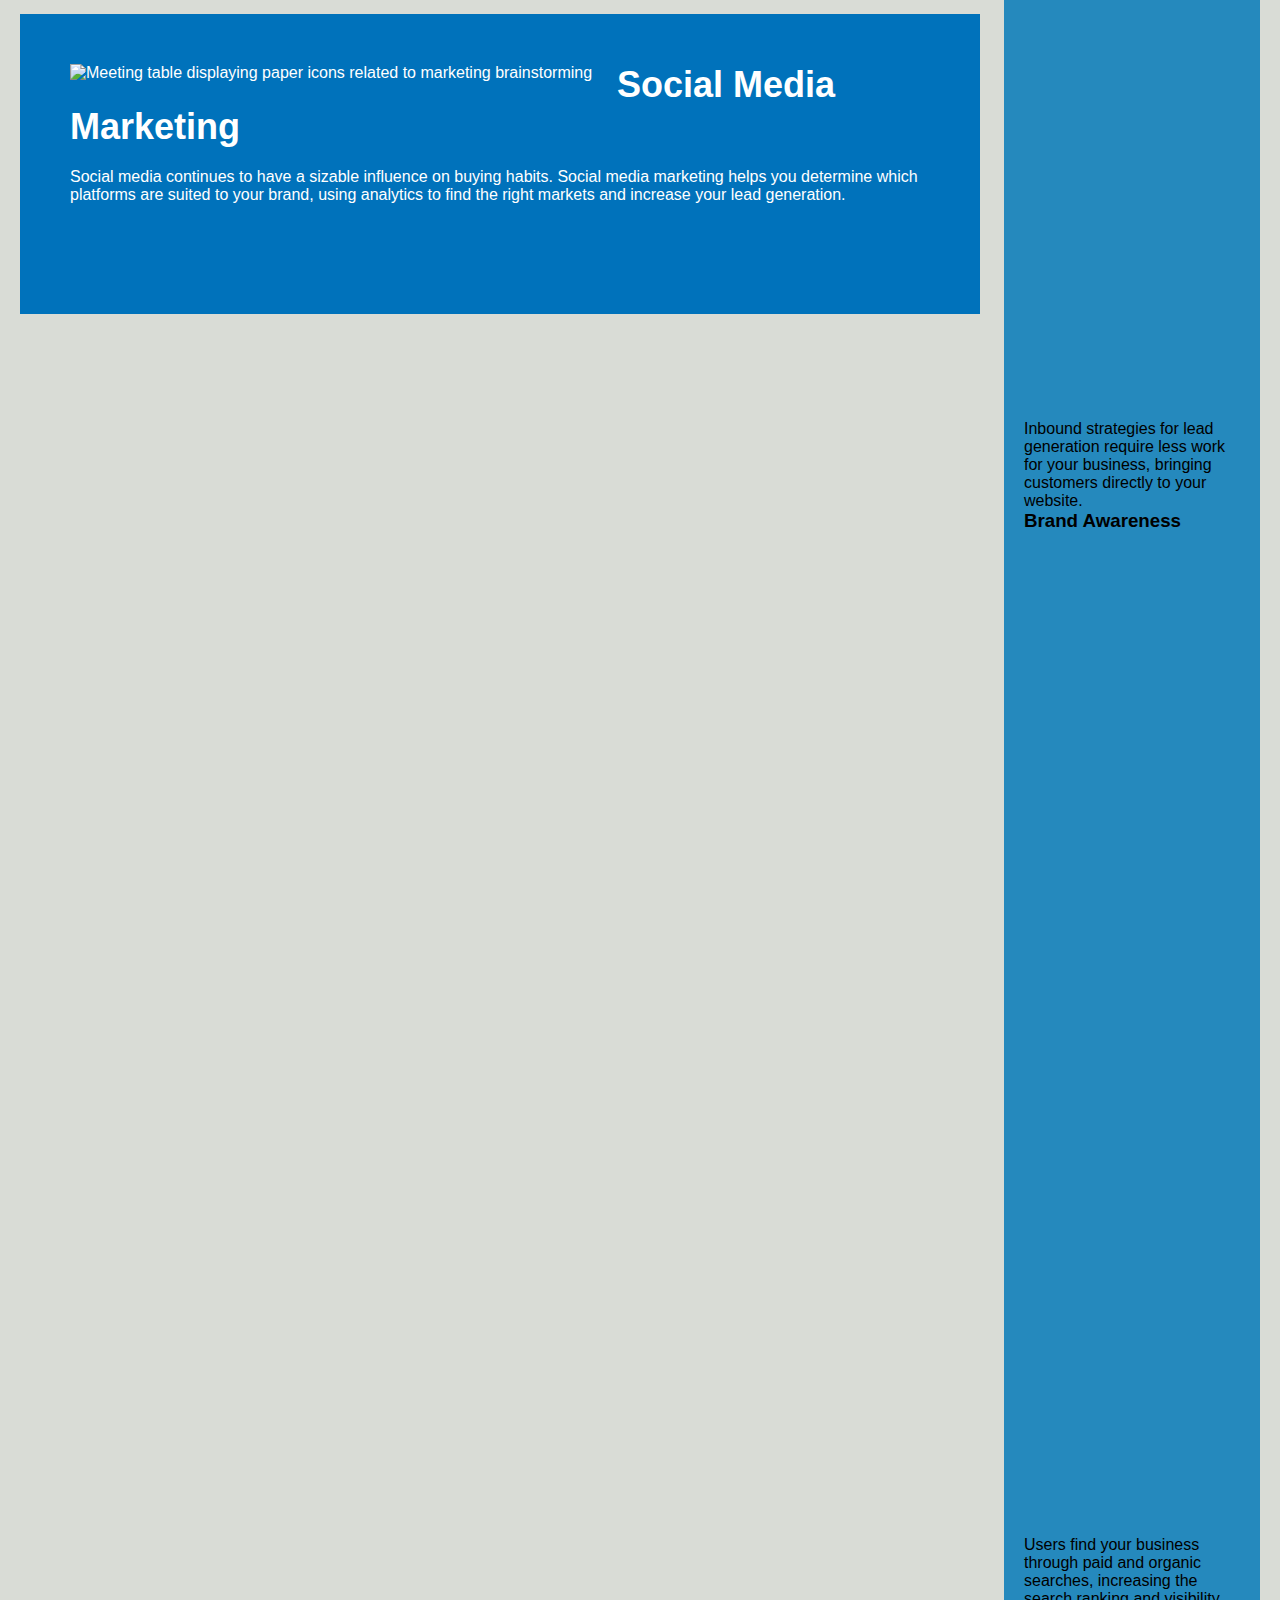
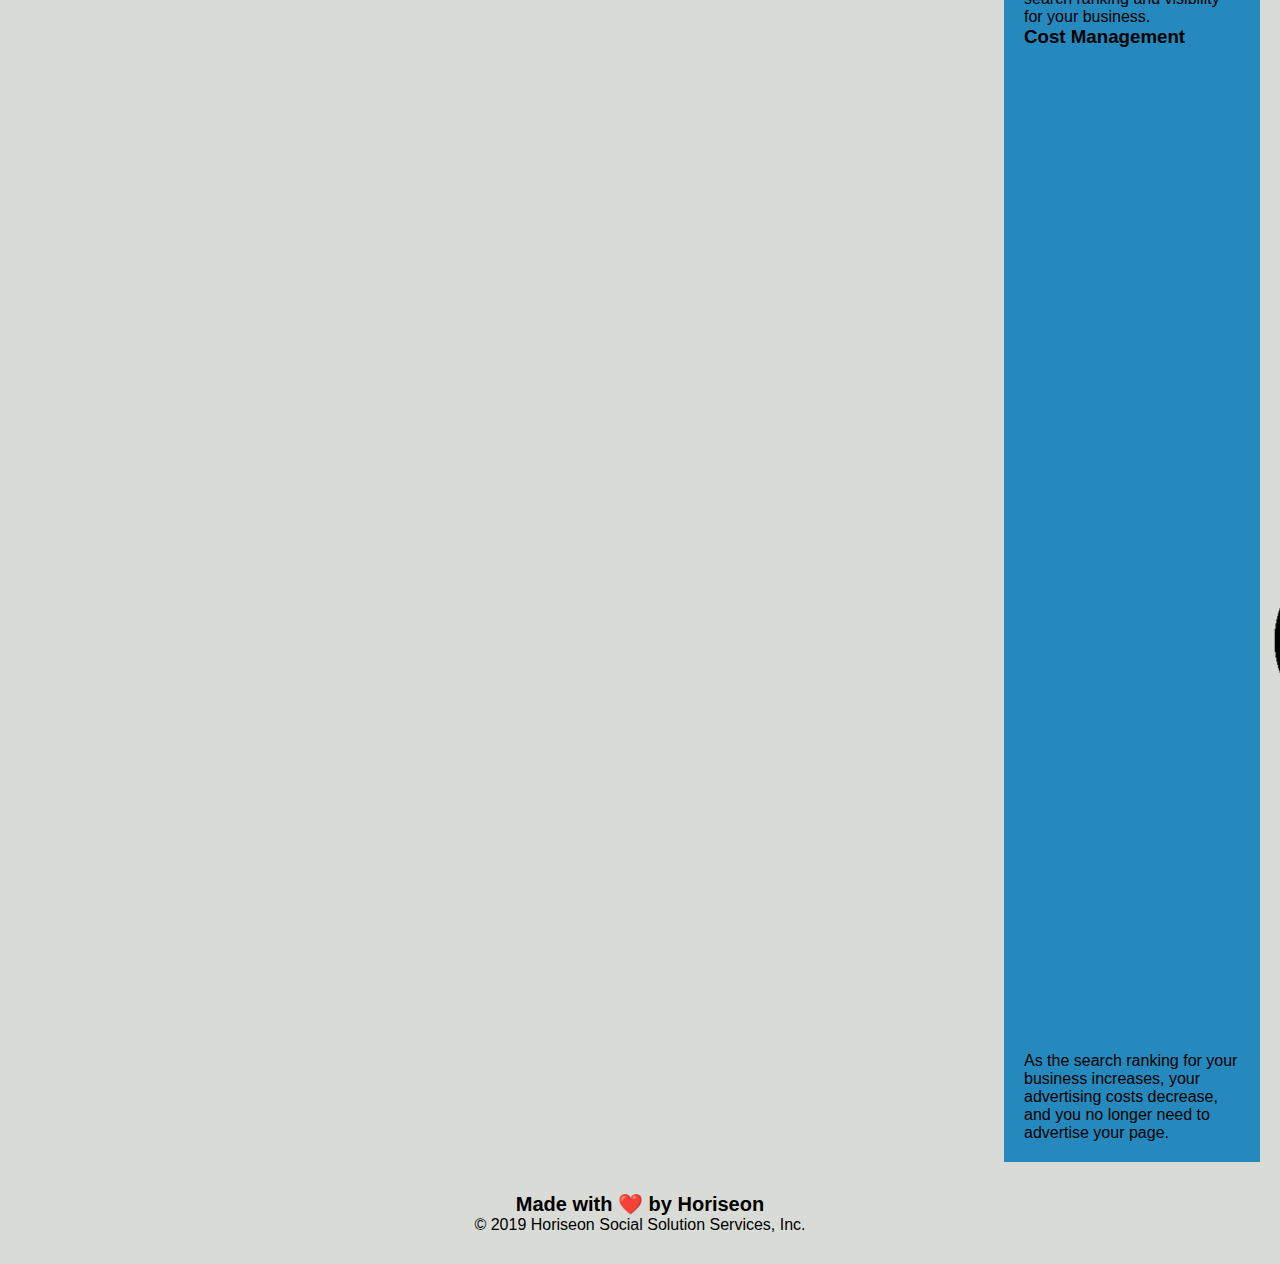
==== commit d762b15f: "Merge pull request #4 from HAPPYSLAP5/feature/add-footer" ====
--- a/starter/index.html
+++ b/starter/index.html
@@ -55,21 +55,21 @@
         </section>
     </section>
     <section class="benefits">
-        <section class="benefit-lead-brand-cost">
+        <section class="benefit-section">
             <h3>Lead Generation</h3>
             <img src="./assets/images/lead-generation.png" alt="lead generation icon"/>
             <p>
                 Inbound strategies for lead generation require less work for your business, bringing customers directly to your website.
             </p>
         </section>
-        <section class="benefit-lead-brand-cost">
+        <section class="benefit-section">
             <h3>Brand Awareness</h3>
             <img src="./assets/images/brand-awareness.png" alt="Brand awareness icon" />
             <p>
                 Users find your business through paid and organic searches, increasing the search ranking and visibility for your business.
             </p>
         </section>
-        <section class="benefit-lead-brand-cost">
+        <section class="benefit-section">
             <h3>Cost Management</h3>
             <img src="./assets/images/cost-management.png" alt="cost Management icon">
             <p>
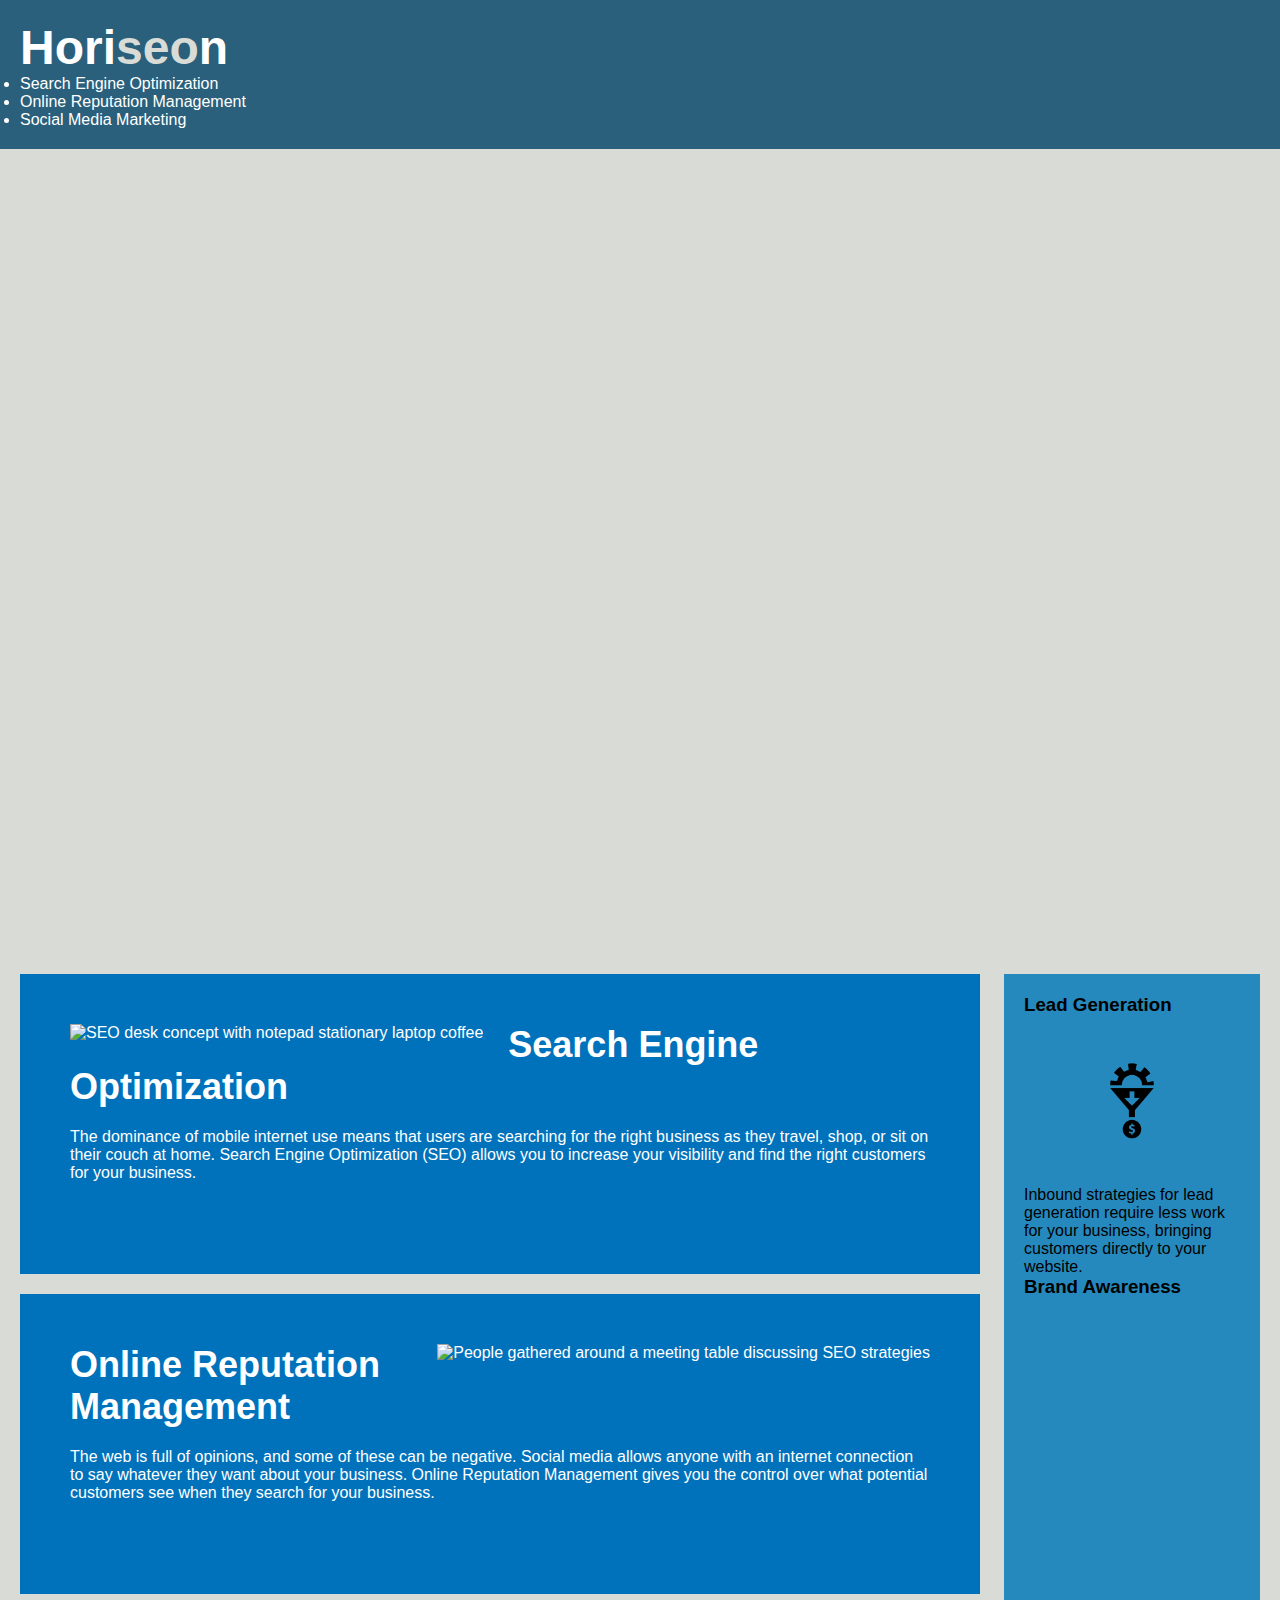
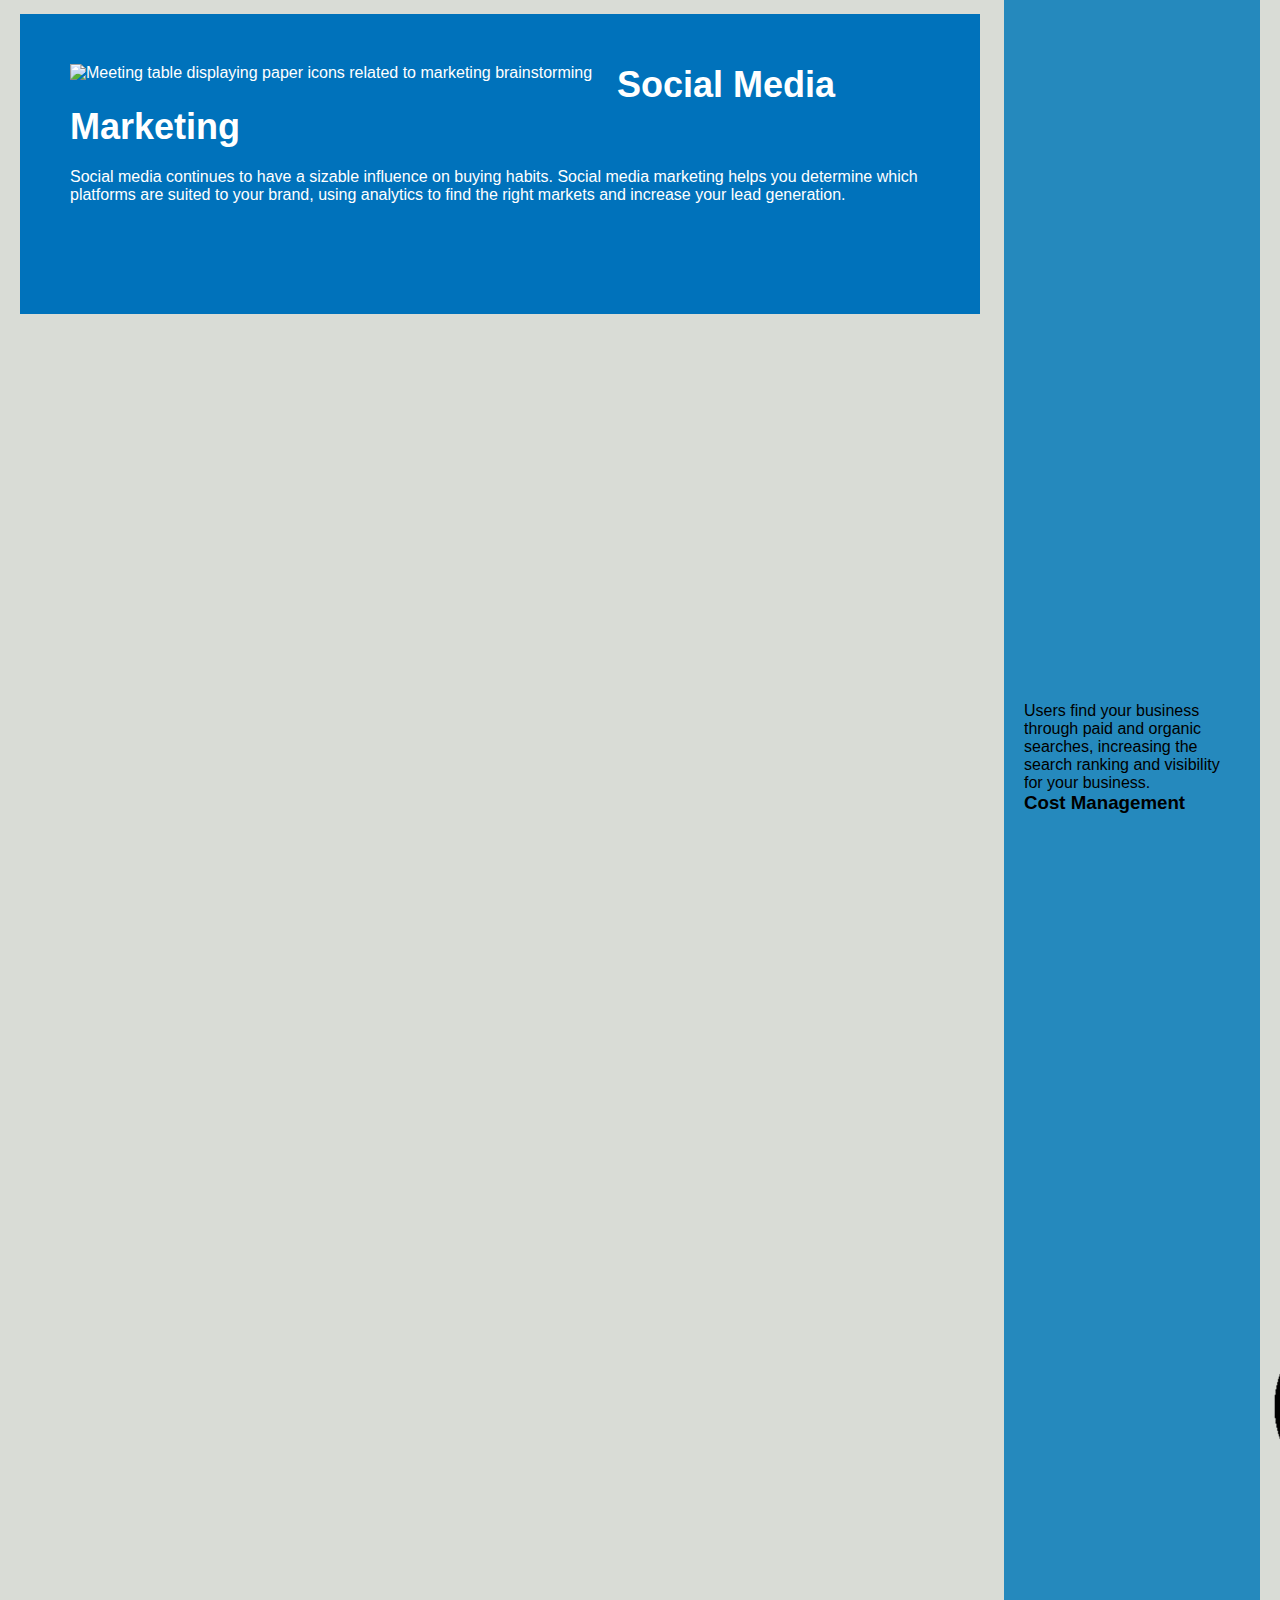
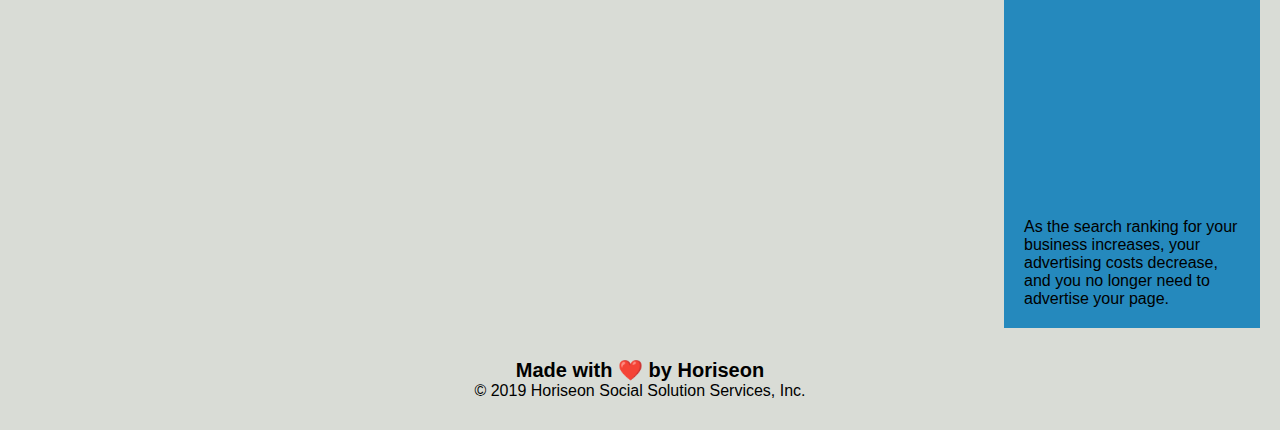
==== commit ecafa2ca: "CSS consolidated Benefit png, images, h2 headers" ====
--- a/starter/index.html
+++ b/starter/index.html
@@ -32,21 +32,21 @@
     </section>
     <section class="hero"></section>
     <section class="content">
-        <section class="search-engine-optimization">
+        <section class="SEO-ORM-SMM">
             <img src="./assets/images/search-engine-optimization.jpg" alt="SEO desk concept with notepad stationary laptop coffee" class="float-left" />
             <h2>Search Engine Optimization</h2>
             <p>
                 The dominance of mobile internet use means that users are searching for the right business as they travel, shop, or sit on their couch at home. Search Engine Optimization (SEO) allows you to increase your visibility and find the right customers for your business.
             </p>
         </section>
-        <section id="online-reputation-management" class="online-reputation-management">
+        <section id="SEO-ORM-SMM" class="SEO-ORM-SMM">
             <img src="./assets/images/online-reputation-management.jpg" alt="People gathered around a meeting table discussing SEO strategies" class="float-right" />
             <h2>Online Reputation Management</h2>
             <p>
                 The web is full of opinions, and some of these can be negative. Social media allows anyone with an internet connection to say whatever they want about your business. Online Reputation Management gives you the control over what potential customers see when they search for your business.
             </p>
         </section>
-        <section id="social-media-marketing" class="social-media-marketing">
+        <section id="SEO-ORM-SMM" class="SEO-ORM-SMM">
             <img src="./assets/images/social-media-marketing.jpg" alt="Meeting table displaying paper icons related to marketing brainstorming" class="float-left" />
             <h2>Social Media Marketing</h2>
             <p>
@@ -55,21 +55,21 @@
         </section>
     </section>
     <section class="benefits">
-        <section class="benefit-section">
+        <section class="benefit-lead">
             <h3>Lead Generation</h3>
             <img src="./assets/images/lead-generation.png" alt="lead generation icon"/>
             <p>
                 Inbound strategies for lead generation require less work for your business, bringing customers directly to your website.
             </p>
         </section>
-        <section class="benefit-section">
+        <section class="benefit-brand">
             <h3>Brand Awareness</h3>
             <img src="./assets/images/brand-awareness.png" alt="Brand awareness icon" />
             <p>
                 Users find your business through paid and organic searches, increasing the search ranking and visibility for your business.
             </p>
         </section>
-        <section class="benefit-section">
+        <section class="benefit-cost">
             <h3>Cost Management</h3>
             <img src="./assets/images/cost-management.png" alt="cost Management icon">
             <p>
@@ -77,12 +77,12 @@
             </p>
         </section>
     </section>
-    <footer class="footer">
+    <section class="footer">
         <h2>Made with ❤️️ by Horiseon</h2>
         <p>
             &copy; 2019 Horiseon Social Solution Services, Inc.
         </p>
-    </footer>
+    </section>
 </body>
 
 </html>
--- a/starter/assets/css/style.css
+++ b/starter/assets/css/style.css
@@ -86,11 +86,11 @@
     background-color: #2589bd;
 }
 
-.benefit-lead-brand-cost
+.benefit-section
 {
     margin-bottom: 32px;
     color: #ffffff; 
-} 
+}
 
  /* .benefit-lead {
     margin-bottom: 32px;
@@ -107,8 +107,7 @@
     color: #ffffff;
 } */
 
-
-.benefit-lead-brand-cost h3 {
+.benefit-section h3{
     margin-bottom: 10px;
     text-align: center;
 }
@@ -128,10 +127,6 @@
     margin-bottom: 10px;
     text-align: center;
 } */
-
-.benefit-lead-brand-cost{
-    
-}
 
 .benefit-lead img {
     display: block;
@@ -139,7 +134,7 @@
     max-width: 150px;
 }
 
-.benefit-brand img {
+/* .benefit-brand img {
     display: block;
     margin: 10px auto;
     max-width: 150px;
@@ -149,9 +144,17 @@
     display: block;
     margin: 10px auto;
     max-width: 150px;
-}
-
-.search-engine-optimization {
+} */
+
+.SEO-ORM-SMM {
+    margin-bottom: 20px;
+    padding: 50px;
+    height: 300px;
+    font-family: 'Gill Sans', 'Gill Sans MT', Calibri, 'Trebuchet MS', sans-serif;
+    background-color: #0072bb;
+    color: #ffffff;
+}
+/* .search-engine-optimization {
     margin-bottom: 20px;
     padding: 50px;
     height: 300px;
@@ -176,34 +179,34 @@
     font-family: 'Gill Sans', 'Gill Sans MT', Calibri, 'Trebuchet MS', sans-serif;
     background-color: #0072bb;
     color: #ffffff;
-}
-
-.search-engine-optimization img {
+} */
+
+.SEO-ORM-SMM img {
     max-height: 200px;
 }
-
-.online-reputation-management img {
+/* 
+.SEO-ORM-SMM img {
     max-height: 200px;
 }
 
-.social-media-marketing img {
+.SEO-ORM-SMM img {
     max-height: 200px;
-}
-
-.search-engine-optimization h2 {
+} */
+
+.SEO-ORM-SMM h2 {
     margin-bottom: 20px;
     font-size: 36px;
 }
 
-.online-reputation-management h2 {
+/* .SEO-ORM-SMM h2 {
     margin-bottom: 20px;
     font-size: 36px;
 }
 
-.social-media-marketing h2 {
+.SEO-ORM-SMM h2 {
     margin-bottom: 20px;
     font-size: 36px;
-}
+} */
 
 .footer {
     padding: 30px;
